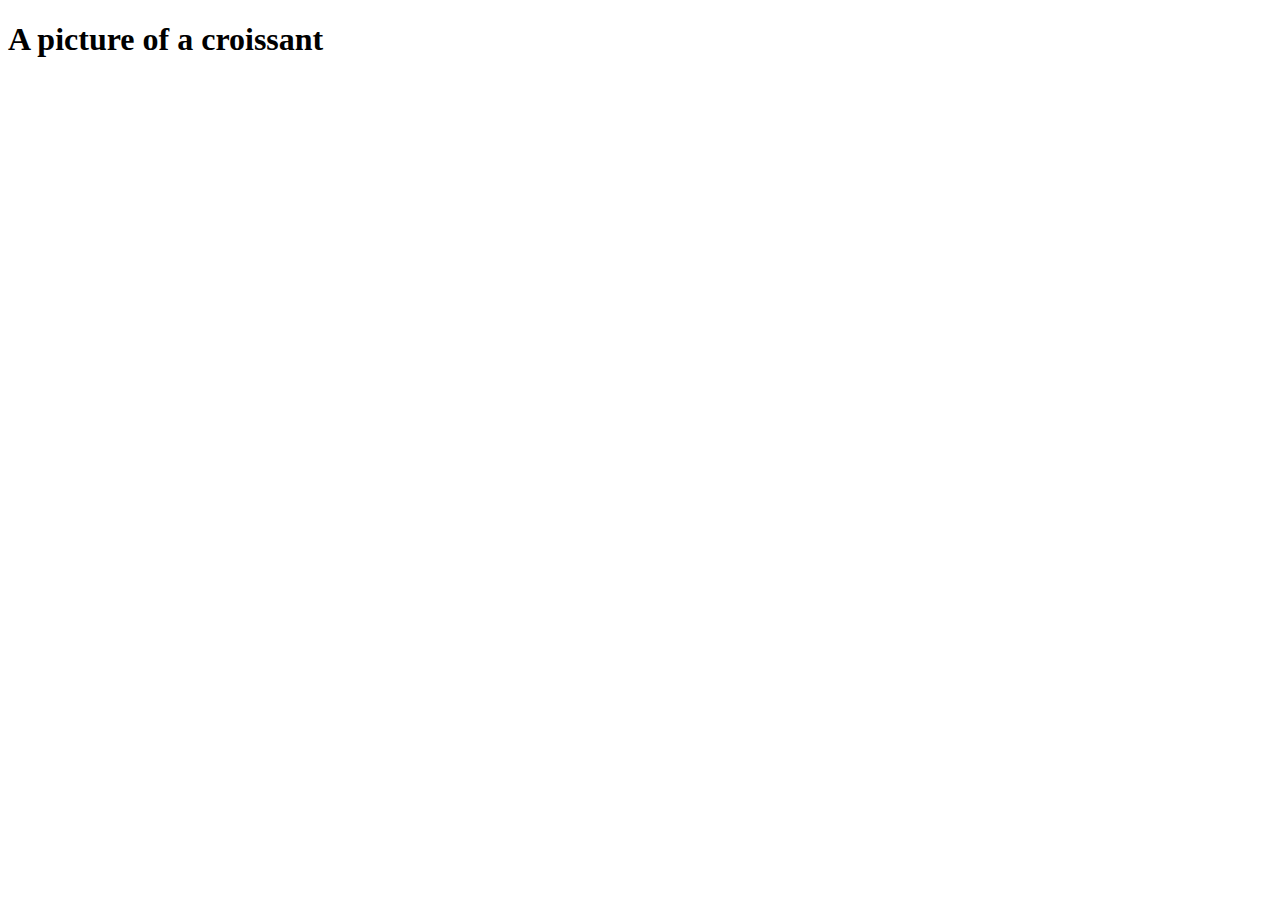
==== contact.html @ 63939aaa "created the initial file structure" ====
<!DOCTYPE html>
<html lang="en">
<head>
    <meta charset="UTF-8">
    <meta name="viewport" content="width=device-width, initial-scale=1.0">
    <title>Contact</title>
    <link rel="stylesheet" href="scr/style.css">
</head>
<body>
    <h1>A picture of a croissant</h1>
</body>
</html>
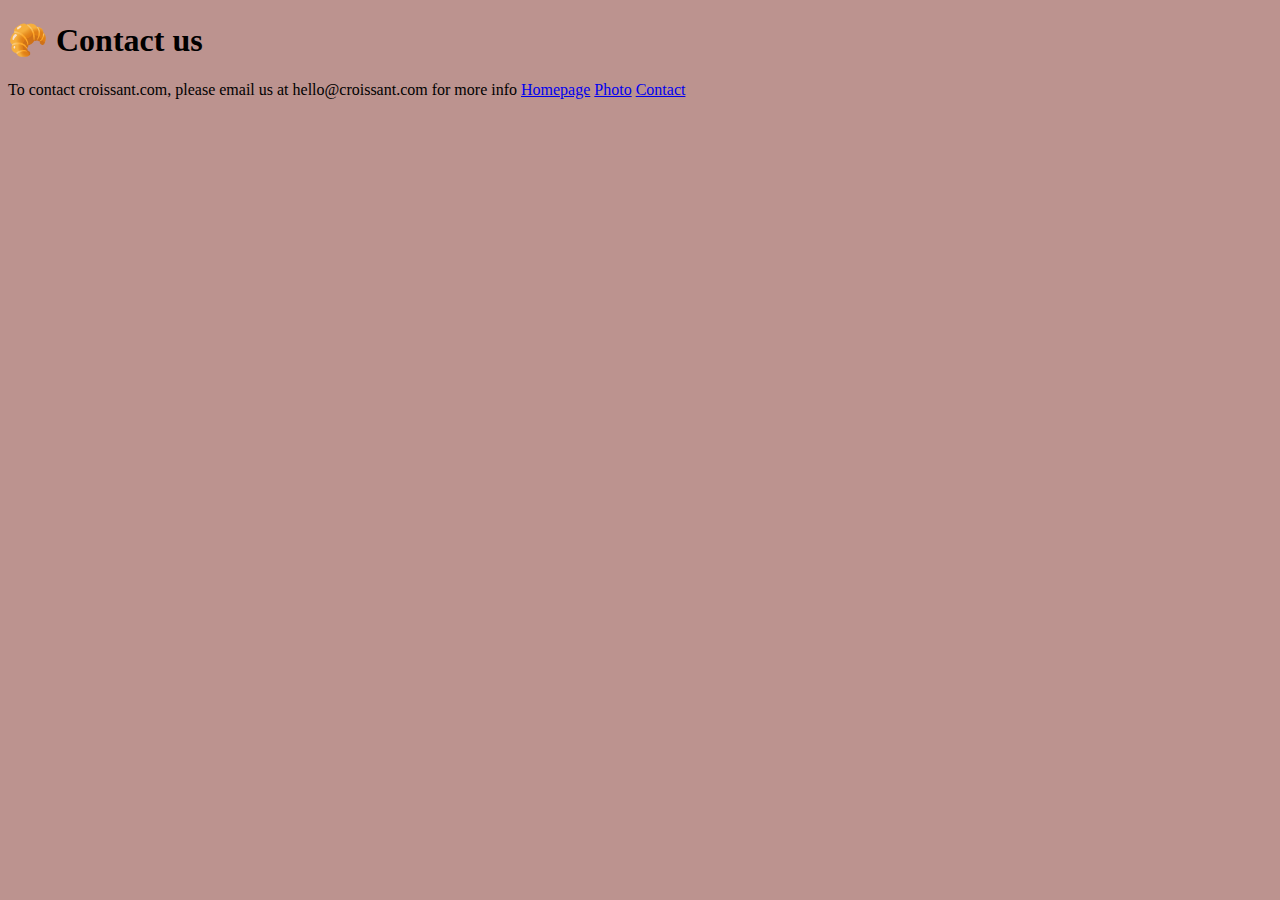
==== commit e1d9132b: "added new pictures on photo page styled the website" ====
--- a/contact.html
+++ b/contact.html
@@ -4,9 +4,15 @@
     <meta charset="UTF-8">
     <meta name="viewport" content="width=device-width, initial-scale=1.0">
     <title>Contact</title>
-    <link rel="stylesheet" href="scr/style.css">
+    <link rel="stylesheet" href="/scr/style.css">
+   
 </head>
 <body>
-    <h1>A picture of a croissant</h1>
+    
+   <h1>🥐 Contact us</h1>
+   To contact croissant.com, please email us at hello@croissant.com for more info
+<a href="/index.html"> Homepage</a>
+<a href="/photo.html"> Photo</a>
+<a href="/contact.html"> Contact</a>
 </body>
 </html>--- a/scr/style.css
+++ b/scr/style.css
@@ -0,0 +1,14 @@
+body{
+    background-color:rgb(188, 147, 143) ;
+}
+
+a{
+text-align: center;
+}
+
+.croissant{
+    max-width: 100%;
+    border-radius: 10px;
+    display: block;
+    margin: 30px auto;
+}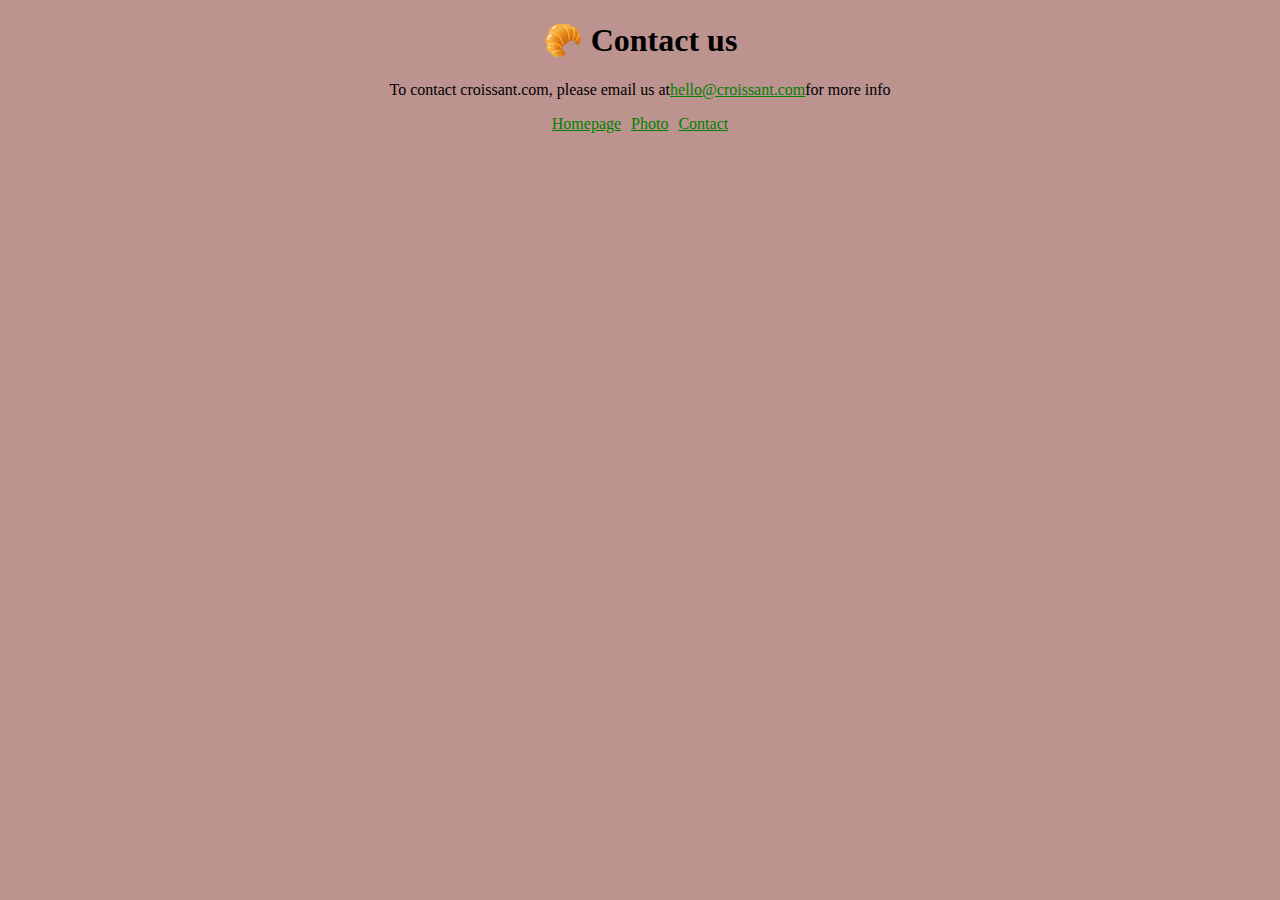
==== commit 18738df5: "styled my website with css and added email link and  email" ====
--- a/contact.html
+++ b/contact.html
@@ -10,9 +10,15 @@
 <body>
     
    <h1>🥐 Contact us</h1>
-   To contact croissant.com, please email us at hello@croissant.com for more info
-<a href="/index.html"> Homepage</a>
+   
+    <p class="info"> To contact croissant.com, please email us at  
+        <a href="mailto:hello@croissant.com">  hello@croissant.com 
+             </a> for more info</p>
+   
+<div class="contact">
+   <a href="/index.html"> Homepage</a>
 <a href="/photo.html"> Photo</a>
 <a href="/contact.html"> Contact</a>
+</div>
 </body>
 </html>--- a/scr/style.css
+++ b/scr/style.css
@@ -2,13 +2,57 @@
     background-color:rgb(188, 147, 143) ;
 }
 
-a{
-text-align: center;
+a {
+color: #008000;
+cursor: pointer;
 }
 
+
 .croissant{
+    
     max-width: 100%;
     border-radius: 10px;
     display: block;
     margin: 30px auto;
+}
+h1{
+text-align: center;
+}
+p{
+    text-align: center;
+}
+.links-photo{
+    display: flex;
+    justify-content:center;
+    gap:10px;
+}
+.homepage{
+    display: flex;
+    justify-content: center;
+    gap: 15px;
+
+}
+.contact{
+    display: flex;
+    justify-content:center;
+    gap:10px;
+
+}
+.info {
+    display: flex;
+    justify-content: center;
+    
+}
+.full-body{
+    background-color: #BC938F;
+}
+img{
+    width: 900px;
+    height:auto ;
+    margin: auto;
+    display:block;
+    border-radius: 10px;
+}
+.photo{
+    margin-top: 15px;
 }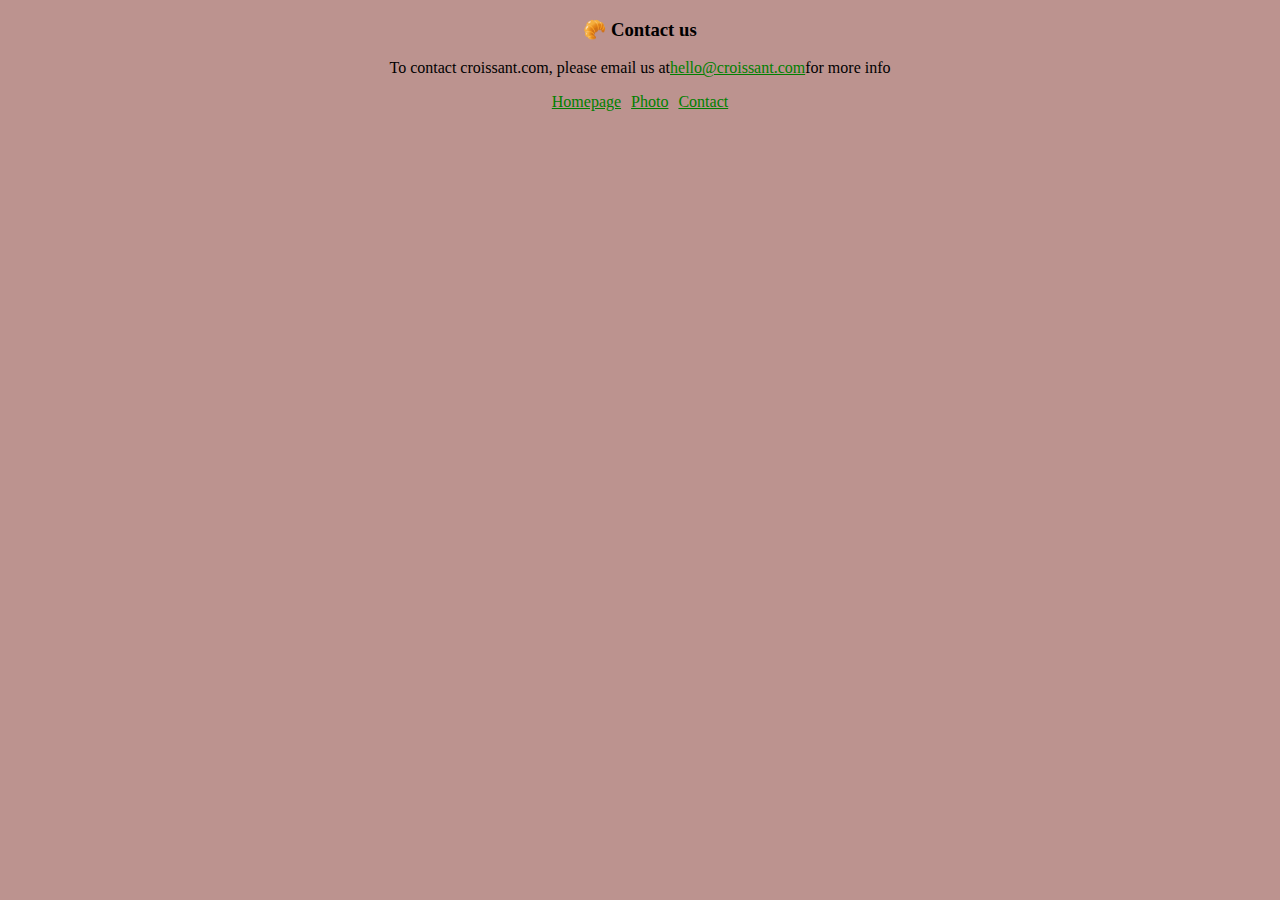
==== commit 52a6cc21: "added descriptions and titles to my website" ====
--- a/contact.html
+++ b/contact.html
@@ -3,13 +3,15 @@
 <head>
     <meta charset="UTF-8">
     <meta name="viewport" content="width=device-width, initial-scale=1.0">
-    <title>Contact</title>
+    <meta name="description" content="We cater to wedding functions and all events
+    ">
+    <title> Get in contact to order delicious croissants:Soniabakery.com</title>
     <link rel="stylesheet" href="/scr/style.css">
    
 </head>
 <body>
     
-   <h1>🥐 Contact us</h1>
+   <h3>🥐 Contact us</h3>
    
     <p class="info"> To contact croissant.com, please email us at  
         <a href="mailto:hello@croissant.com">  hello@croissant.com 
--- a/scr/style.css
+++ b/scr/style.css
@@ -17,6 +17,27 @@
 }
 h1{
 text-align: center;
+font-size: 40px;
+margin-top: 40px;
+color: white;
+font-family: "Dancing Script", cursive;
+font-optical-sizing: auto;
+font-weight:20px;
+font-style: normal;
+
+}
+h2{
+    
+    text-align: center;
+    font-size: 35px;
+    margin-top: 15px;
+    font-family: "Dancing Script", cursive;
+    font-optical-sizing: auto;
+    font-weight:20px;
+    font-style: normal;
+}
+h3{
+    text-align: center;
 }
 p{
     text-align: center;
@@ -55,4 +76,9 @@
 }
 .photo{
     margin-top: 15px;
+}
+h4{
+    text-align: center;
+    font-size: 35px;
+    color:#FDEFD8;
 }